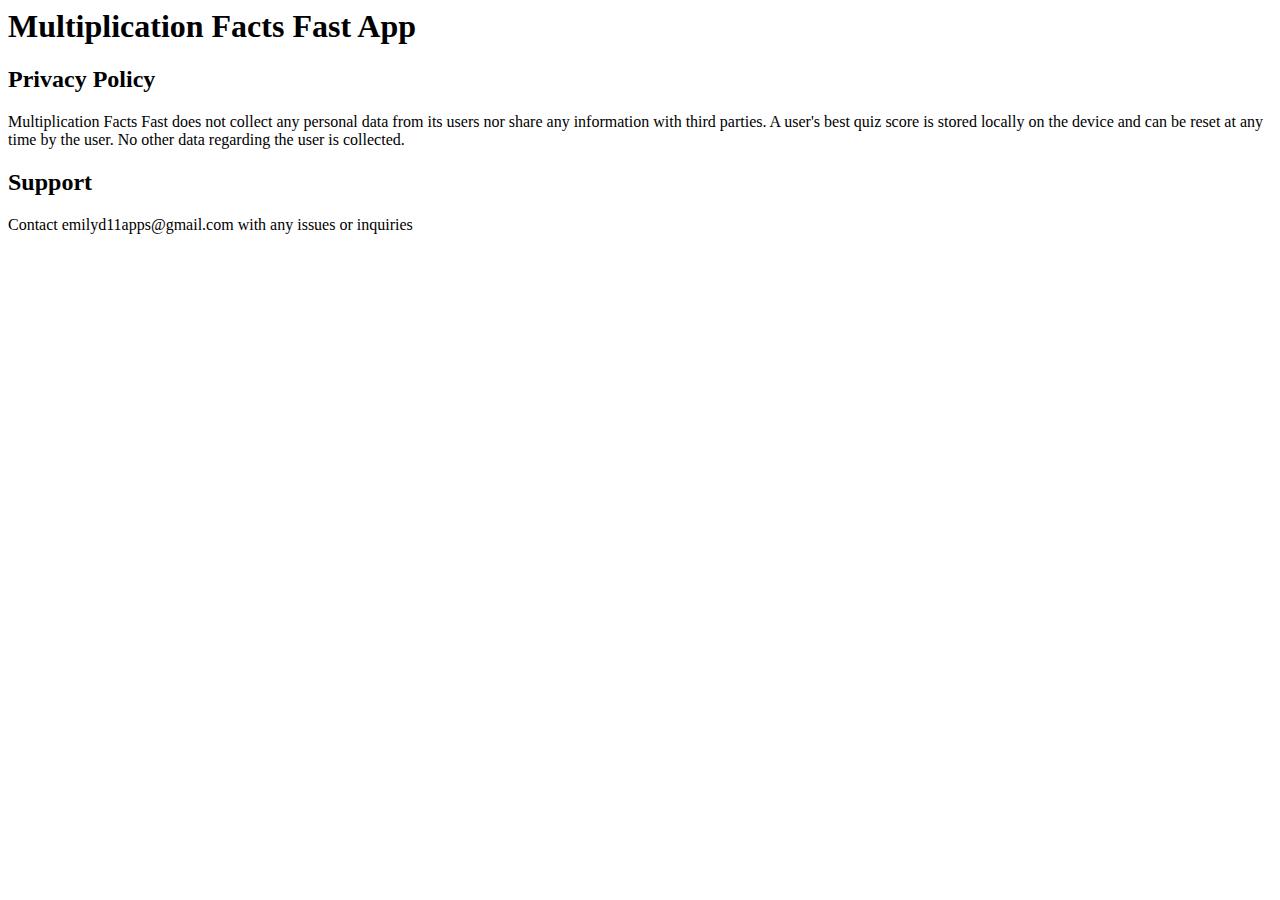
==== mff/index.html @ 2663d3f1 "Create index.html" ====
<html>
<head>
<title>Multiplication Facts Fast App</title>
<link rel="stylesheet" href="styles.css">
</head>
<body>
<h1>Multiplication Facts Fast App</h1>

<a name="privacy"></a>
<h2>Privacy Policy</h2>

Multiplication Facts Fast does not collect any personal data from its users nor share any information with third parties.
A user's best quiz score is stored locally on the device and can be reset at any time by the user.
No other data regarding the user is collected.

<a name="support"></a>
<h2>Support</h2>
  
Contact emilyd11apps@gmail.com with any issues or inquiries

</html>
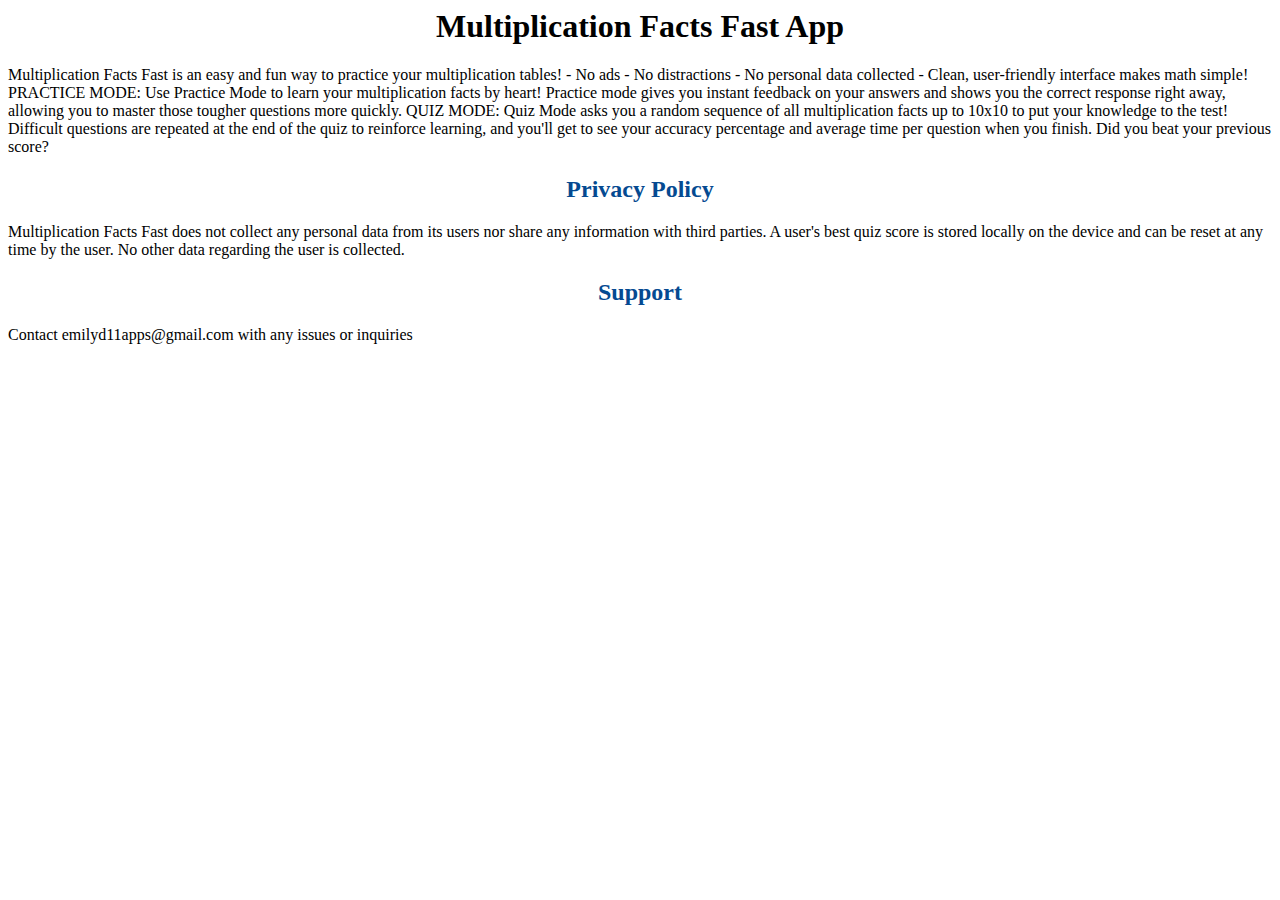
==== commit bc451a29: "Update index.html" ====
--- a/mff/index.html
+++ b/mff/index.html
@@ -5,6 +5,19 @@
 </head>
 <body>
 <h1>Multiplication Facts Fast App</h1>
+ Multiplication Facts Fast is an easy and fun way to practice your multiplication tables!
+- No ads
+- No distractions
+- No personal data collected
+- Clean, user-friendly interface makes math simple!
+
+PRACTICE MODE:
+Use Practice Mode to learn your multiplication facts by heart! Practice mode gives you instant feedback
+on your answers and shows you the correct response right away, 
+allowing you to master those tougher questions more quickly.
+
+QUIZ MODE:
+Quiz Mode asks you a random sequence of all multiplication facts up to 10x10 to put your knowledge to the test! Difficult questions are repeated at the end of the quiz to reinforce learning, and you'll get to see your accuracy percentage and average time per question when you finish. Did you beat your previous score?
 
 <a name="privacy"></a>
 <h2>Privacy Policy</h2>
@@ -18,4 +31,5 @@
   
 Contact emilyd11apps@gmail.com with any issues or inquiries
 
+
 </html>
--- a/mff/styles.css
+++ b/mff/styles.css
@@ -0,0 +1,11 @@
+h1 {
+  color: black;
+  text-align:center;
+}
+h2 {
+  color: #054A91;
+  text-align:center;
+}
+p{
+  text-align:center;
+}
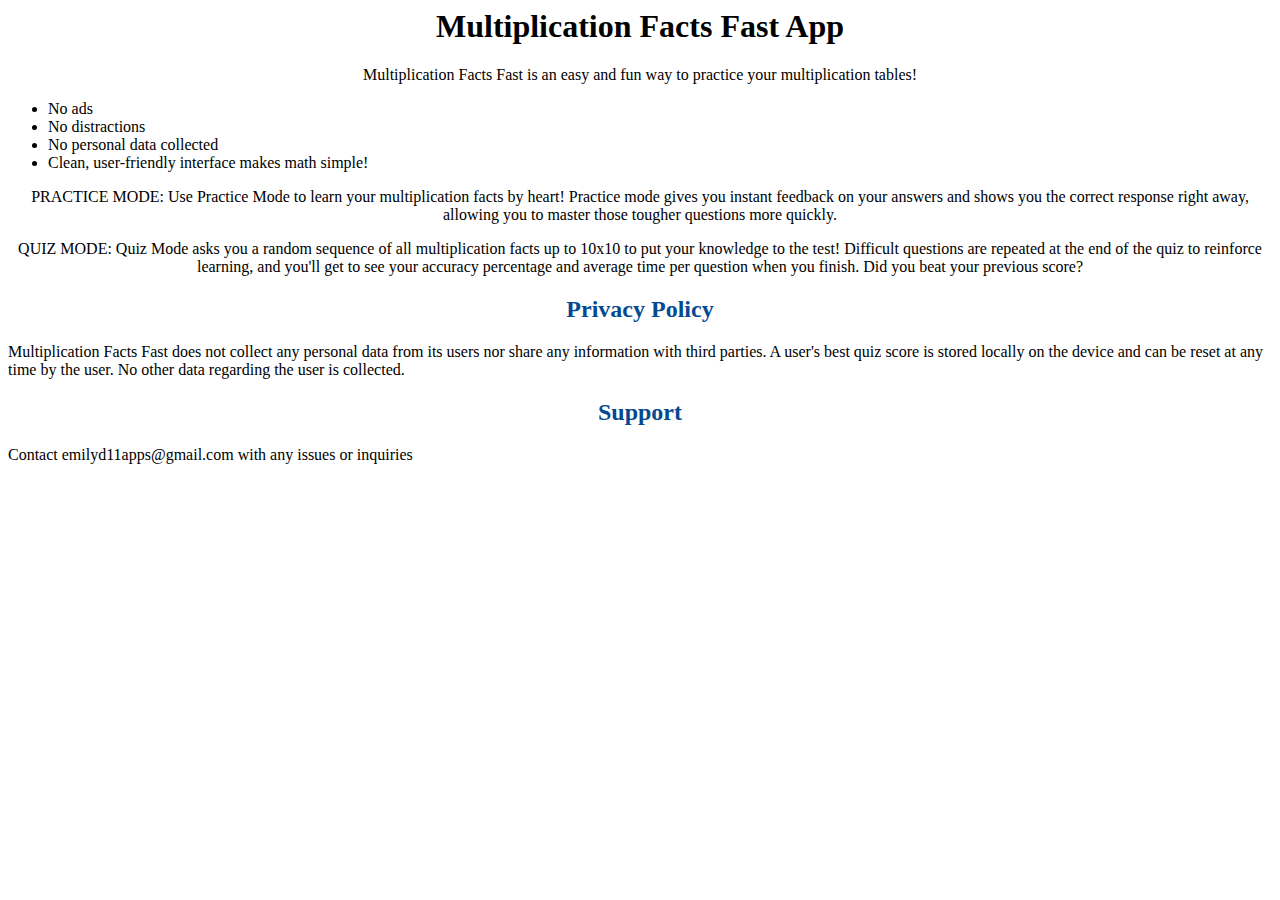
==== commit 23cd951f: "Update index.html" ====
--- a/mff/index.html
+++ b/mff/index.html
@@ -5,19 +5,22 @@
 </head>
 <body>
 <h1>Multiplication Facts Fast App</h1>
- Multiplication Facts Fast is an easy and fun way to practice your multiplication tables!
-- No ads
-- No distractions
-- No personal data collected
-- Clean, user-friendly interface makes math simple!
+ <p> Multiplication Facts Fast is an easy and fun way to practice your multiplication tables!</p>
+ <ul>
+ <li>No ads</li>
+ <li>No distractions</li>
+ <li>No personal data collected</li>
+ <li>Clean, user-friendly interface makes math simple!</li>
+ </ul>
+ <p>PRACTICE MODE: Use Practice Mode to learn your multiplication facts by heart! Practice mode gives you instant feedback
+on your answers and shows you the correct response right away, 
+ allowing you to master those tougher questions more quickly.</p>
 
-PRACTICE MODE:
-Use Practice Mode to learn your multiplication facts by heart! Practice mode gives you instant feedback
-on your answers and shows you the correct response right away, 
-allowing you to master those tougher questions more quickly.
-
-QUIZ MODE:
-Quiz Mode asks you a random sequence of all multiplication facts up to 10x10 to put your knowledge to the test! Difficult questions are repeated at the end of the quiz to reinforce learning, and you'll get to see your accuracy percentage and average time per question when you finish. Did you beat your previous score?
+ <p>QUIZ MODE: Quiz Mode asks you a random sequence of all multiplication facts up to 10x10 to put your knowledge to the test!
+  Difficult questions are repeated at the end of the quiz to reinforce learning,
+  and you'll get to see your accuracy percentage and average time per question when you finish.
+  Did you beat your previous score?
+ </p>
 
 <a name="privacy"></a>
 <h2>Privacy Policy</h2>
